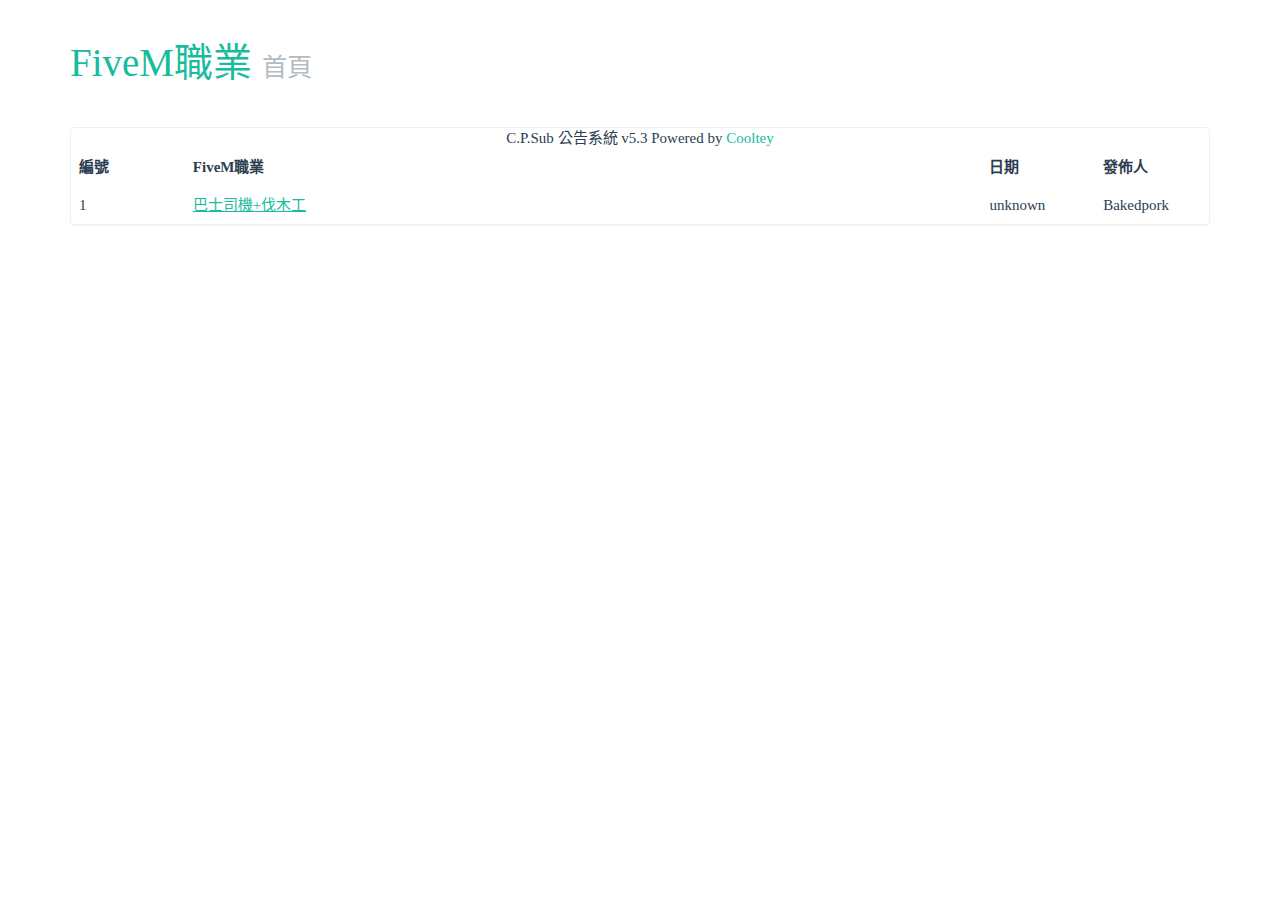
==== index.html @ dcbb03d7 "Add files via upload" ====
<!DOCTYPE html>
<html lang="zh-tw">
  <head>
			    <title>FiveM職業</title>
			<meta charset="utf-8">
			<meta name="viewport" content="width=device-width, initial-scale=1.0">
			<!-- Bootstrap -->
			<link href="bootstrap.min.css" rel="stylesheet" media="screen">
			<link href="custom.css" rel="stylesheet" media="screen">
			<!-- Jquery -->
			<script src="//code.jquery.com/jquery-1.11.0.min.js"></script>
			<script src="js/bootstrap.min.js"></script>
			<script src="js/manage.js"></script>
		  </head>
  <body>
	<div class="container">
		<div class="page-header">
		  <h1><a href="Ta">FiveM職業</a> <small>首頁</small></h1>
		</div>

		<div class="panel panel-default">
			<table class="table table-hover">
			  <thead>
				<tr>
					<th width="10%">編號</th>
					<th width="70%">FiveM職業</th>
					<th width="10%">日期</th>
					<th width="10%">發佈人</th>
				</tr>
			  </thead>
			  <tbody>

										<tr>
							<td>1</td>
							<td ><a href="巴士司機+伐木工.html">巴士司機+伐木工</a></td>
							<td>unknown</td>
							<td>Bakedpork</td>
						</tr>
							  </tbody>

                <div class="footer">
				C.P.Sub 公告系統 v5.3 Powered by <a href="http://www.cooltey.org" target="_blank">Cooltey</a>
			</div>

			</div>
		  </body>
</html>
---- custom.css ----
body{
	margin: 0;
	padding: 0;
	background: url(bg.png) no-repeat;
	background-size: cover;
}



body, h3, a, small, h1{
	font-family: 微軟正黑體;
}

.footer{
	text-align: center;
}

.cursor-pointer{
    cursor: pointer;
}

.auto_selectbar{
	width: auto;
	margin-top: 0px;
	margin-right: 5px;
}

.login{
	width: 400px;
	margin: 0 auto;
	margin-bottom: 40px;

}

.download_icon{
	margin-right: 5px;
}

.margin_box{
	margin: 5px;
	margin-left: 0px;
}

.small_font{
	font-size: 14px;
}
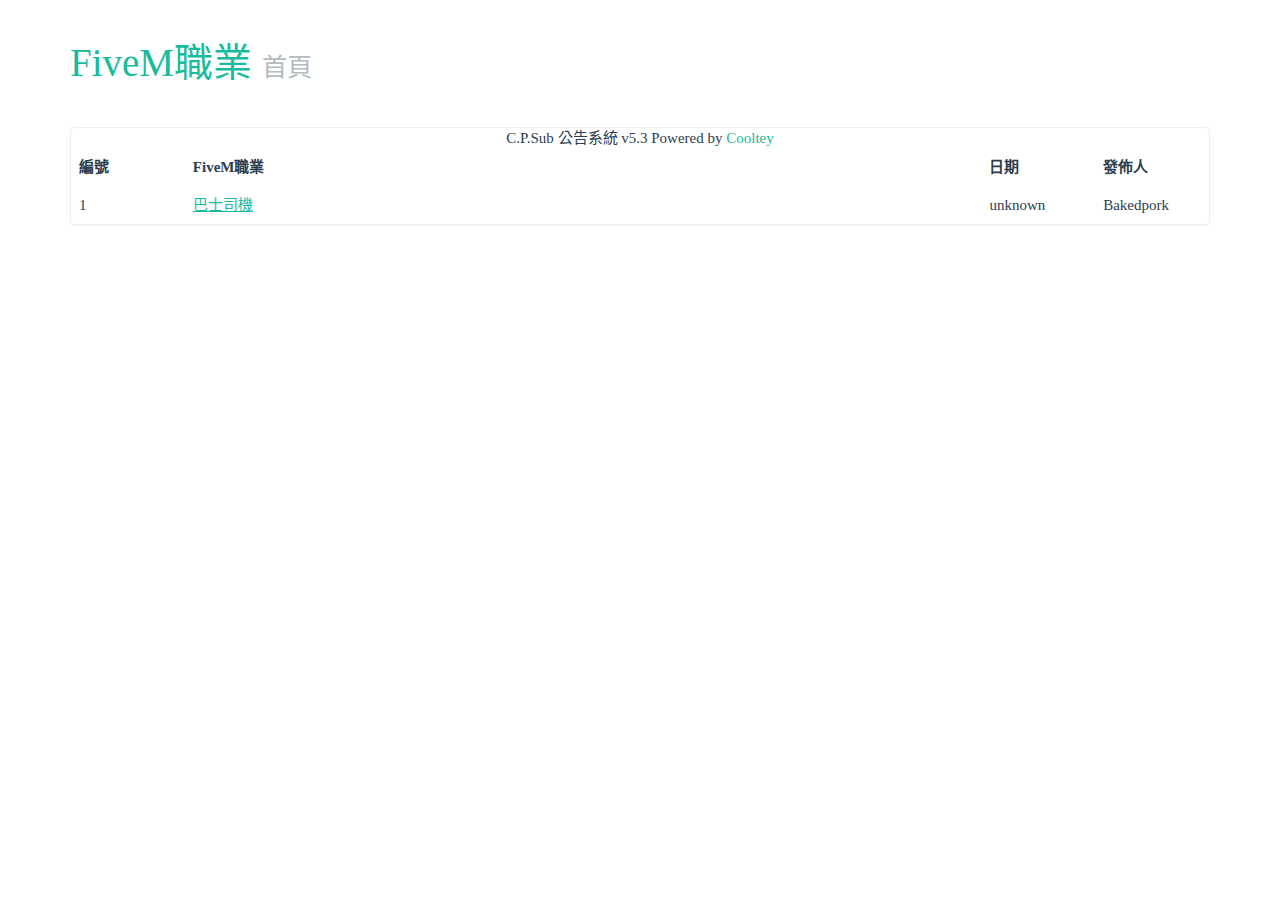
==== commit c6e0d8b0: "Add files via upload" ====
--- a/index.html
+++ b/index.html
@@ -33,7 +33,7 @@
 
 										<tr>
 							<td>1</td>
-							<td ><a href="巴士司機+伐木工.html">巴士司機+伐木工</a></td>
+							<td ><a href="巴士司機.html">巴士司機</a></td>
 							<td>unknown</td>
 							<td>Bakedpork</td>
 						</tr>
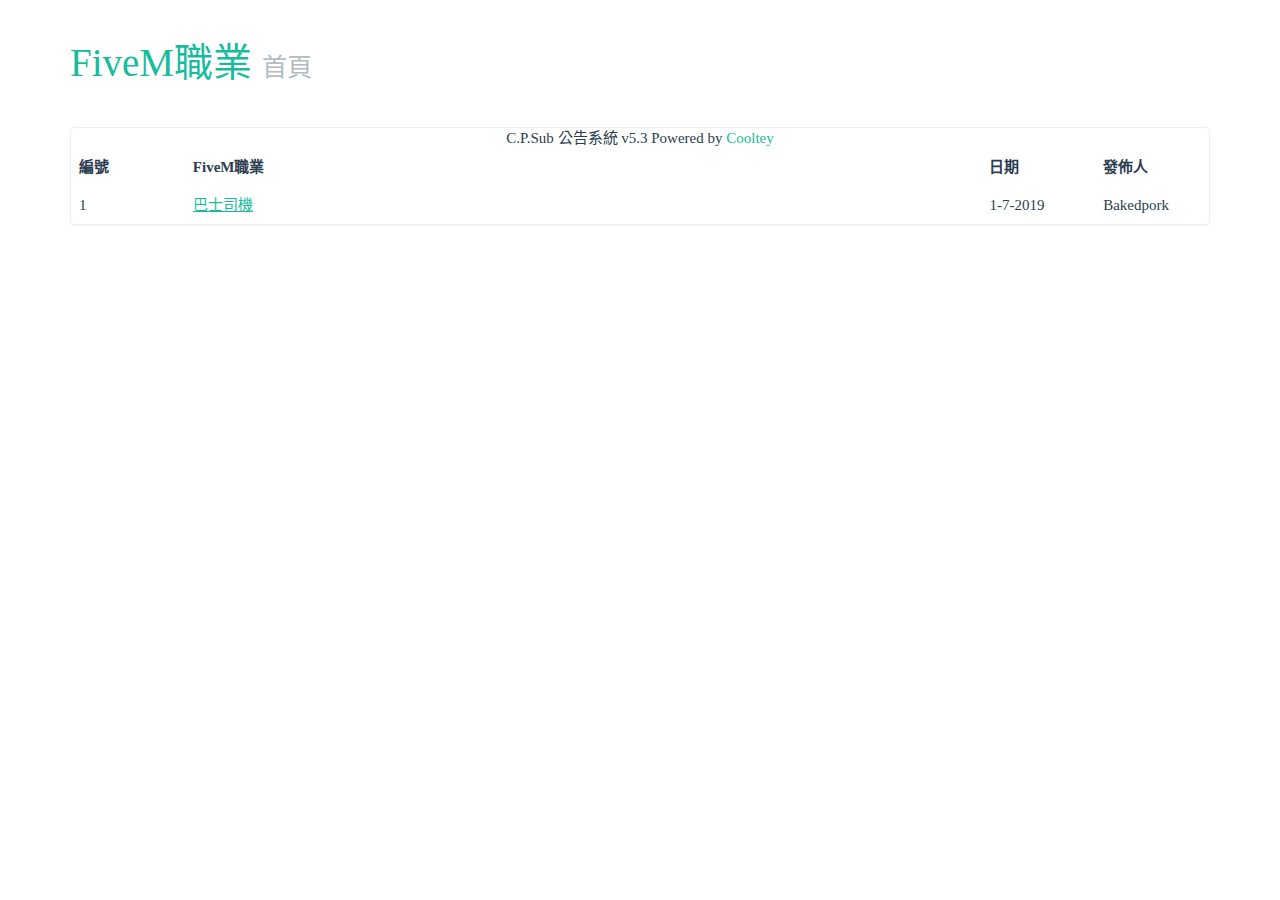
==== commit 0b7f497c: "Add files via upload" ====
--- a/index.html
+++ b/index.html
@@ -34,7 +34,7 @@
 										<tr>
 							<td>1</td>
 							<td ><a href="巴士司機.html">巴士司機</a></td>
-							<td>unknown</td>
+							<td>1-7-2019</td>
 							<td>Bakedpork</td>
 						</tr>
 							  </tbody>
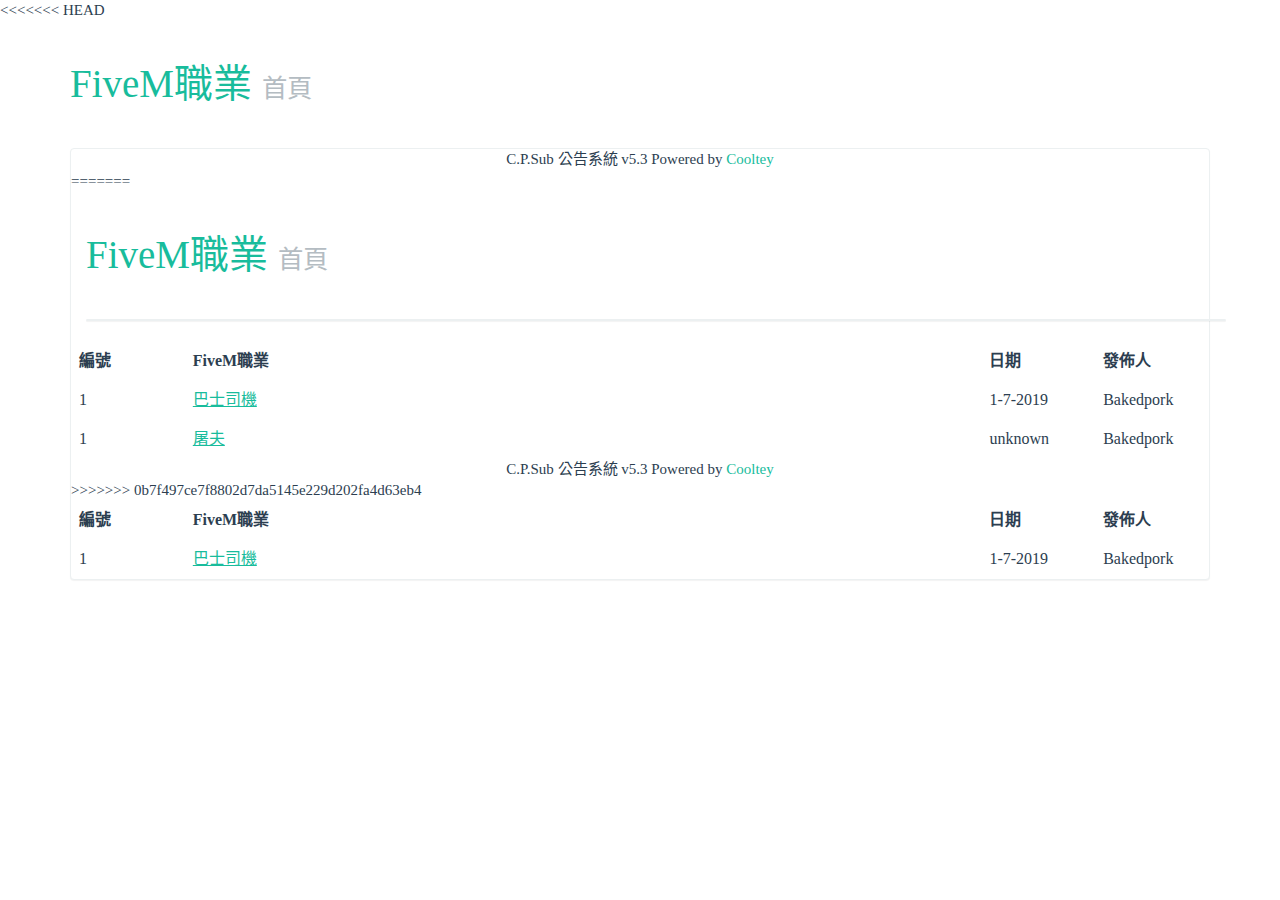
==== commit 17db108b: "Add files via upload" ====
--- a/index.html
+++ b/index.html
@@ -1,3 +1,60 @@
+<<<<<<< HEAD
+
+<!DOCTYPE html>
+<html lang="zh-tw">
+  <head>
+			    <title>FiveM職業</title>
+			<meta charset="utf-8">
+			<meta name="viewport" content="width=device-width, initial-scale=1.0">
+			<!-- Bootstrap -->
+			<link href="bootstrap.min.css" rel="stylesheet" media="screen">
+			<link href="custom.css" rel="stylesheet" media="screen">
+			<!-- Jquery -->
+			<script src="//code.jquery.com/jquery-1.11.0.min.js"></script>
+			<script src="js/bootstrap.min.js"></script>
+			<script src="js/manage.js"></script>
+		  </head>
+  <body>
+	<div class="container">
+		<div class="page-header">
+		  <h1><a href="Ta">FiveM職業</a> <small>首頁</small></h1>
+		</div>
+
+		<div class="panel panel-default">
+			<table class="table table-hover">
+			  <thead>
+				<tr>
+					<th width="10%">編號</th>
+					<th width="70%">FiveM職業</th>
+					<th width="10%">日期</th>
+					<th width="10%">發佈人</th>
+				</tr>
+			  </thead>
+			  <tbody>
+
+										<tr>
+							<td>1</td>
+							<td ><a href="巴士司機.html">巴士司機</a></td>
+							<td>1-7-2019</td>
+							<td>Bakedpork</td>
+						</tr>
+
+            <tr>
+      <td>1</td>
+      <td ><a href="屠夫.html">屠夫</a></td>
+      <td>unknown</td>
+      <td>Bakedpork</td>
+    </tr>
+							  </tbody>
+
+                <div class="footer">
+				C.P.Sub 公告系統 v5.3 Powered by <a href="http://www.cooltey.org" target="_blank">Cooltey</a>
+			</div>
+
+			</div>
+		  </body>
+</html>
+=======
 
 <!DOCTYPE html>
 <html lang="zh-tw">
@@ -46,3 +103,4 @@
 			</div>
 		  </body>
 </html>
+>>>>>>> 0b7f497ce7f8802d7da5145e229d202fa4d63eb4
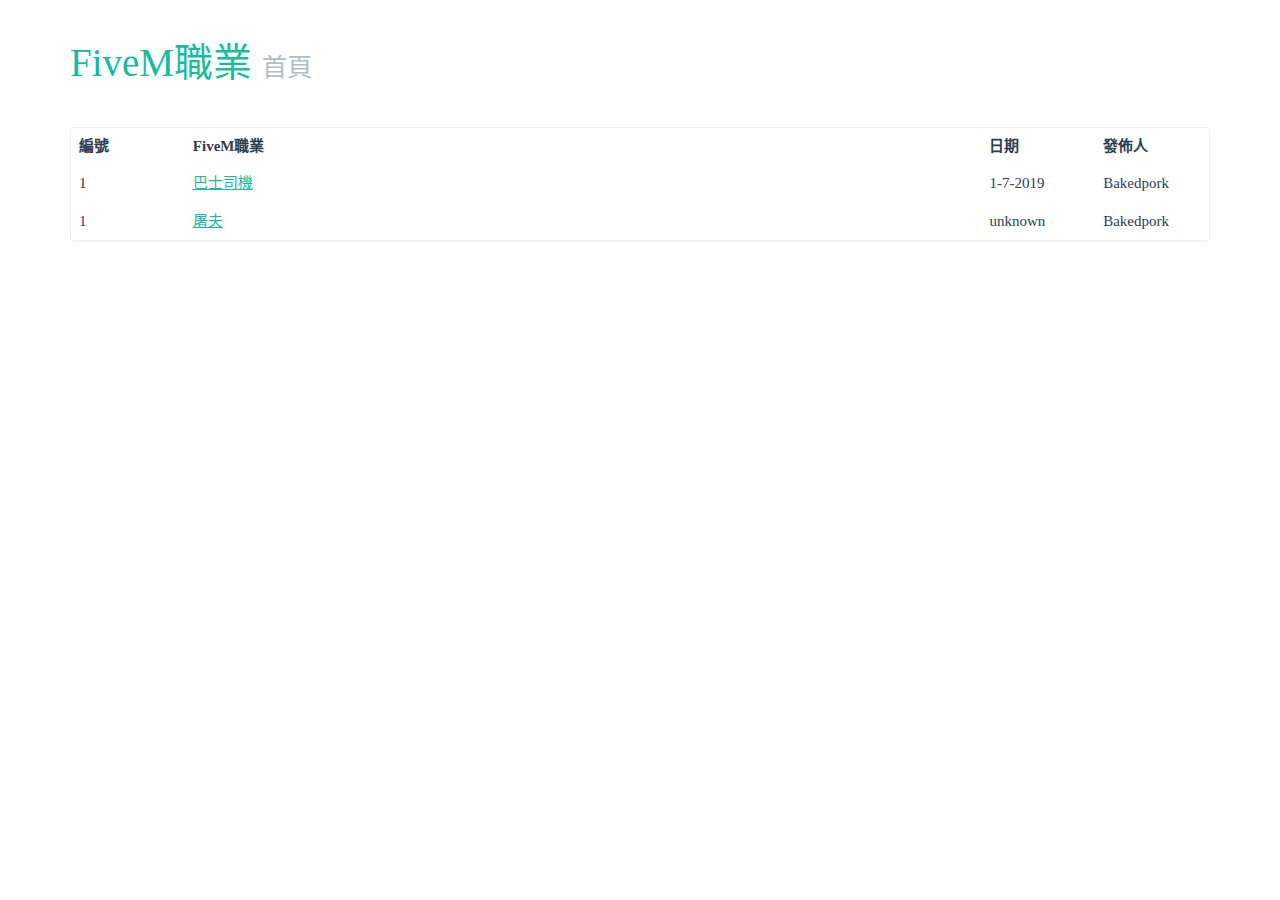
==== commit 04e6e22b: "Add files via upload" ====
--- a/index.html
+++ b/index.html
@@ -1,4 +1,3 @@
-<<<<<<< HEAD
 
 <!DOCTYPE html>
 <html lang="zh-tw">
@@ -47,60 +46,6 @@
     </tr>
 							  </tbody>
 
-                <div class="footer">
-				C.P.Sub 公告系統 v5.3 Powered by <a href="http://www.cooltey.org" target="_blank">Cooltey</a>
-			</div>
-
 			</div>
 		  </body>
 </html>
-=======
-
-<!DOCTYPE html>
-<html lang="zh-tw">
-  <head>
-			    <title>FiveM職業</title>
-			<meta charset="utf-8">
-			<meta name="viewport" content="width=device-width, initial-scale=1.0">
-			<!-- Bootstrap -->
-			<link href="bootstrap.min.css" rel="stylesheet" media="screen">
-			<link href="custom.css" rel="stylesheet" media="screen">
-			<!-- Jquery -->
-			<script src="//code.jquery.com/jquery-1.11.0.min.js"></script>
-			<script src="js/bootstrap.min.js"></script>
-			<script src="js/manage.js"></script>
-		  </head>
-  <body>
-	<div class="container">
-		<div class="page-header">
-		  <h1><a href="Ta">FiveM職業</a> <small>首頁</small></h1>
-		</div>
-
-		<div class="panel panel-default">
-			<table class="table table-hover">
-			  <thead>
-				<tr>
-					<th width="10%">編號</th>
-					<th width="70%">FiveM職業</th>
-					<th width="10%">日期</th>
-					<th width="10%">發佈人</th>
-				</tr>
-			  </thead>
-			  <tbody>
-
-										<tr>
-							<td>1</td>
-							<td ><a href="巴士司機.html">巴士司機</a></td>
-							<td>1-7-2019</td>
-							<td>Bakedpork</td>
-						</tr>
-							  </tbody>
-
-                <div class="footer">
-				C.P.Sub 公告系統 v5.3 Powered by <a href="http://www.cooltey.org" target="_blank">Cooltey</a>
-			</div>
-
-			</div>
-		  </body>
-</html>
->>>>>>> 0b7f497ce7f8802d7da5145e229d202fa4d63eb4
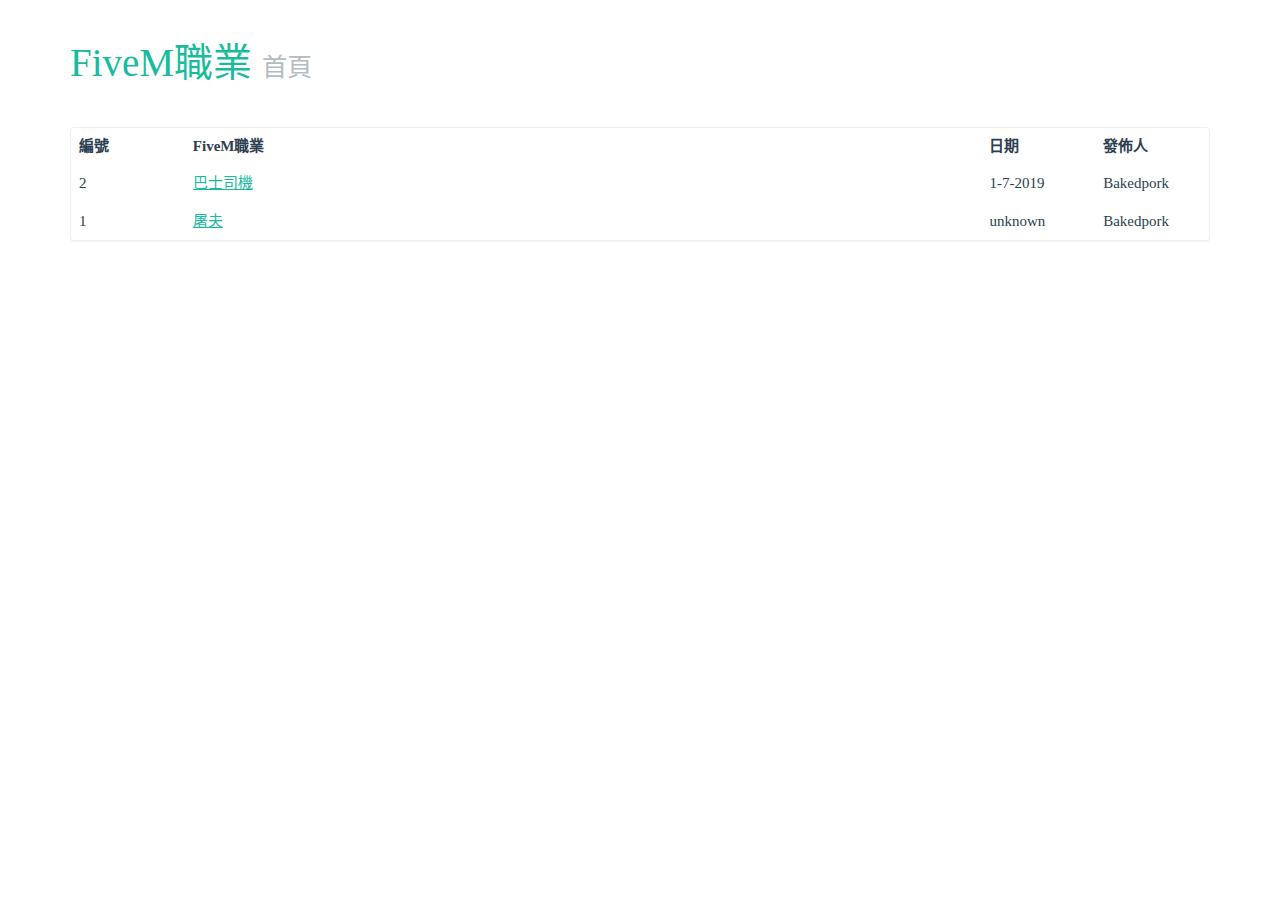
==== commit 47bea400: "Update index.html" ====
--- a/index.html
+++ b/index.html
@@ -32,7 +32,7 @@
 			  <tbody>
 
 										<tr>
-							<td>1</td>
+							<td>2</td>
 							<td ><a href="巴士司機.html">巴士司機</a></td>
 							<td>1-7-2019</td>
 							<td>Bakedpork</td>
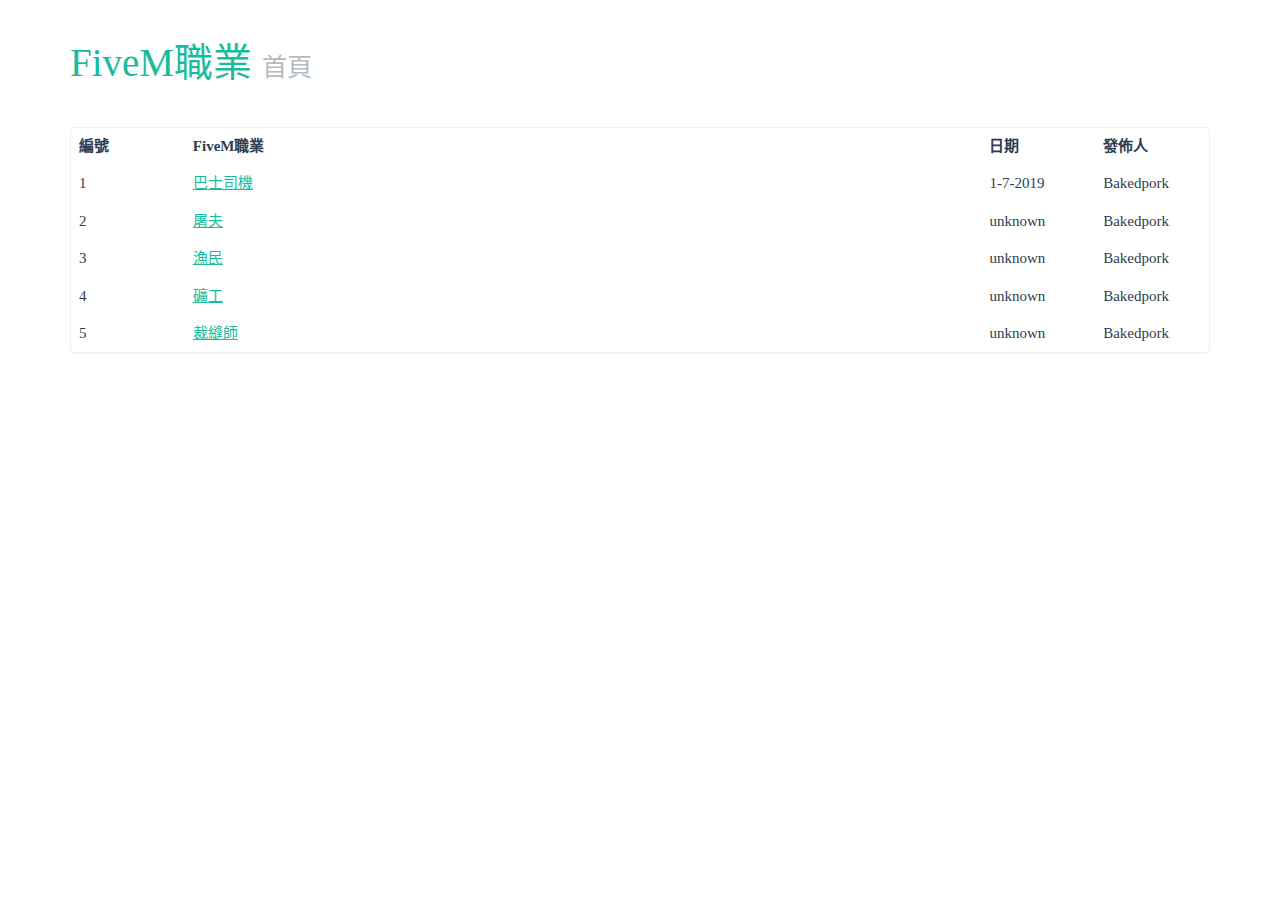
==== commit 9b4a4205: "Add files via upload" ====
--- a/index.html
+++ b/index.html
@@ -32,18 +32,42 @@
 			  <tbody>
 
 										<tr>
-							<td>2</td>
+							<td>1</td>
 							<td ><a href="巴士司機.html">巴士司機</a></td>
 							<td>1-7-2019</td>
 							<td>Bakedpork</td>
 						</tr>
 
+
             <tr>
-      <td>1</td>
+      <td>2</td>
       <td ><a href="屠夫.html">屠夫</a></td>
       <td>unknown</td>
       <td>Bakedpork</td>
     </tr>
+
+    <tr>
+<td>3</td>
+<td ><a href="漁民.html">漁民</a></td>
+<td>unknown</td>
+<td>Bakedpork</td>
+</tr>
+
+<tr>
+<td>4</td>
+<td ><a href="礦工.html">礦工</a></td>
+<td>unknown</td>
+<td>Bakedpork</td>
+</tr>
+
+<tr>
+<td>5</td>
+<td ><a href="裁縫師.html">裁縫師</a></td>
+<td>unknown</td>
+<td>Bakedpork</td>
+</tr>
+
+
 							  </tbody>
 
 			</div>
